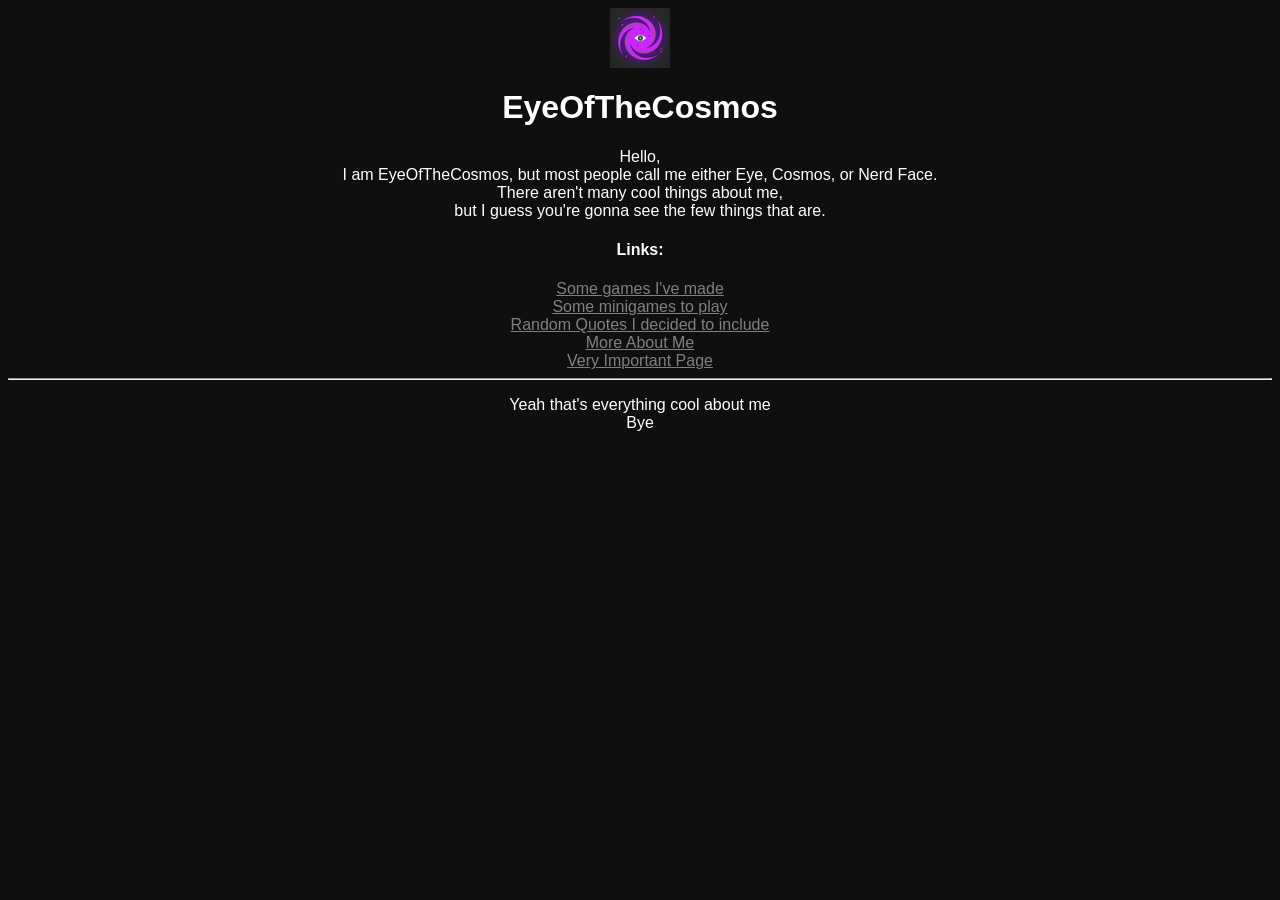
==== index.html @ 96f48589 "added images folder, and an image" ====
<html>
    <title>EyeOfTheCosmos</title>
    <link rel="icon" type="image/x-icon" href="images\eyeofthecosmos.png">
    <body style="background-color: #0f0f0f; text-align: center;">
        <div style="color: white; font-family: 'Lucida Sans', 'Lucida Sans Regular', 'Lucida Grande', 'Lucida Sans Unicode', Geneva, Verdana, sans-serif">
            <img src="images\eyeofthecosmos.png">
            <h1>
                EyeOfTheCosmos
            </h1>
            <p>
                Hello, <br> 
                I am EyeOfTheCosmos, but most people call me either Eye, Cosmos, or Nerd Face. <br>
                There aren't many cool things about me, <br>
                but I guess you're gonna see the few things that are. <br>
            </p>
            <h4>
                Links:
            </h4>
            <a href="games.html" style="color: gray;">Some games I've made</a>

            <br>
            <a href="minigames.html" style="color: gray;">Some minigames to play</a>
            
            <br>
            <a href="quotes.html" style="color: gray;">Random Quotes I decided to include</a>

            <br>
            <a href="about.html" style="color: gray">More About Me</a>

            <br>
            <a href="https://www.youtube.com/watch?v=dQw4w9WgXcQ" style="color: gray;">Very Important Page</a>
            <hr>
            <p>Yeah that's everything cool about me <br>
                Bye
            </p>
        </div>
    </body>
</html>
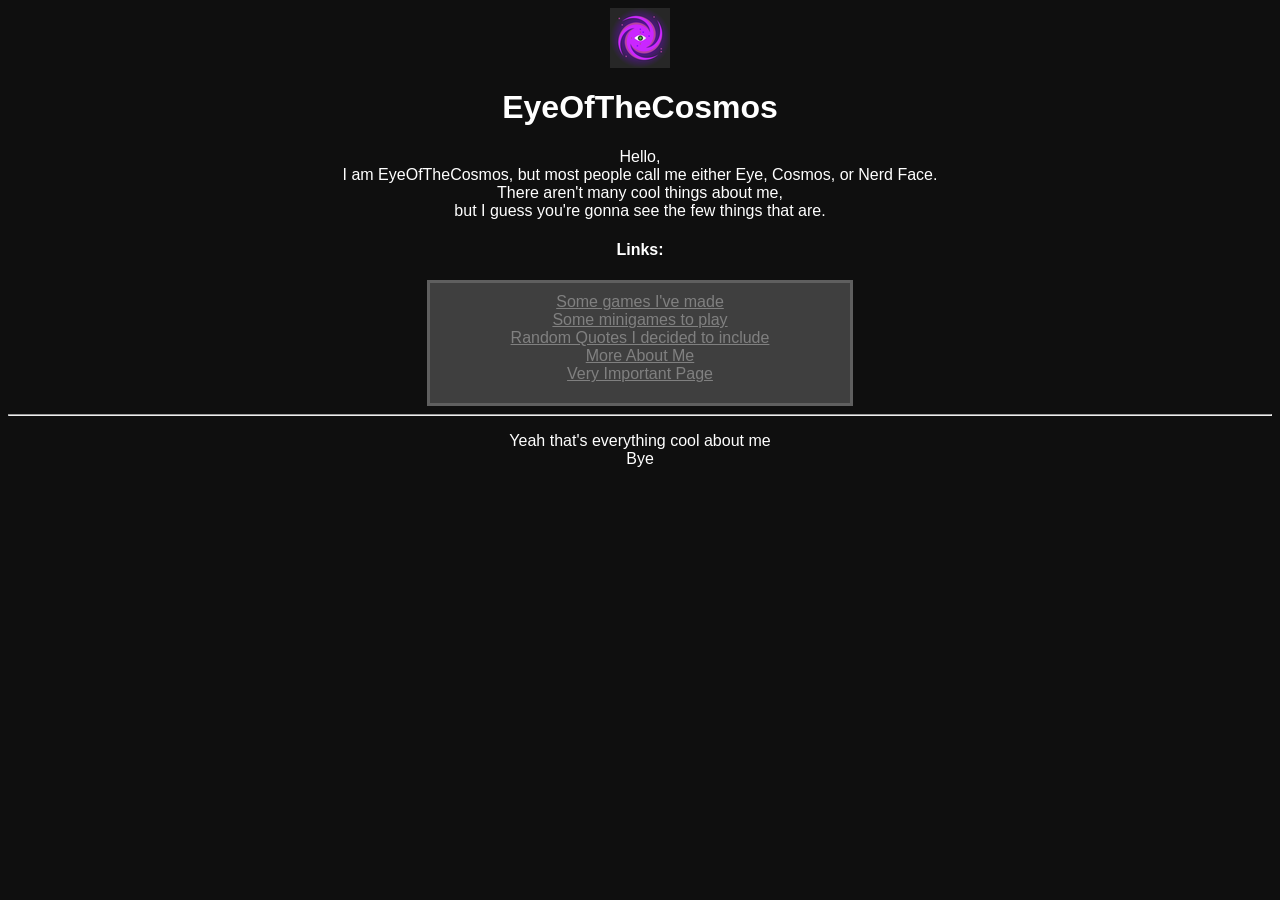
==== commit 948a7b32: "cool box" ====
--- a/index.html
+++ b/index.html
@@ -16,19 +16,21 @@
             <h4>
                 Links:
             </h4>
-            <a href="games.html" style="color: gray;">Some games I've made</a>
+            <div style="background-color: #3f3f3f; width: 400px; height: 100px; margin: auto; border: 3px solid #5f5f5f; padding: 10px;">
+                <a href="games.html" style="color: gray;">Some games I've made</a>
 
-            <br>
-            <a href="minigames.html" style="color: gray;">Some minigames to play</a>
-            
-            <br>
-            <a href="quotes.html" style="color: gray;">Random Quotes I decided to include</a>
+                <br>
+                <a href="minigames.html" style="color: gray;">Some minigames to play</a>
+                
+                <br>
+                <a href="quotes.html" style="color: gray;">Random Quotes I decided to include</a>
 
-            <br>
-            <a href="about.html" style="color: gray">More About Me</a>
+                <br>
+                <a href="about.html" style="color: gray">More About Me</a>
 
-            <br>
-            <a href="https://www.youtube.com/watch?v=dQw4w9WgXcQ" style="color: gray;">Very Important Page</a>
+                <br>
+                <a href="https://www.youtube.com/watch?v=dQw4w9WgXcQ" style="color: gray;">Very Important Page</a>
+            </div>
             <hr>
             <p>Yeah that's everything cool about me <br>
                 Bye
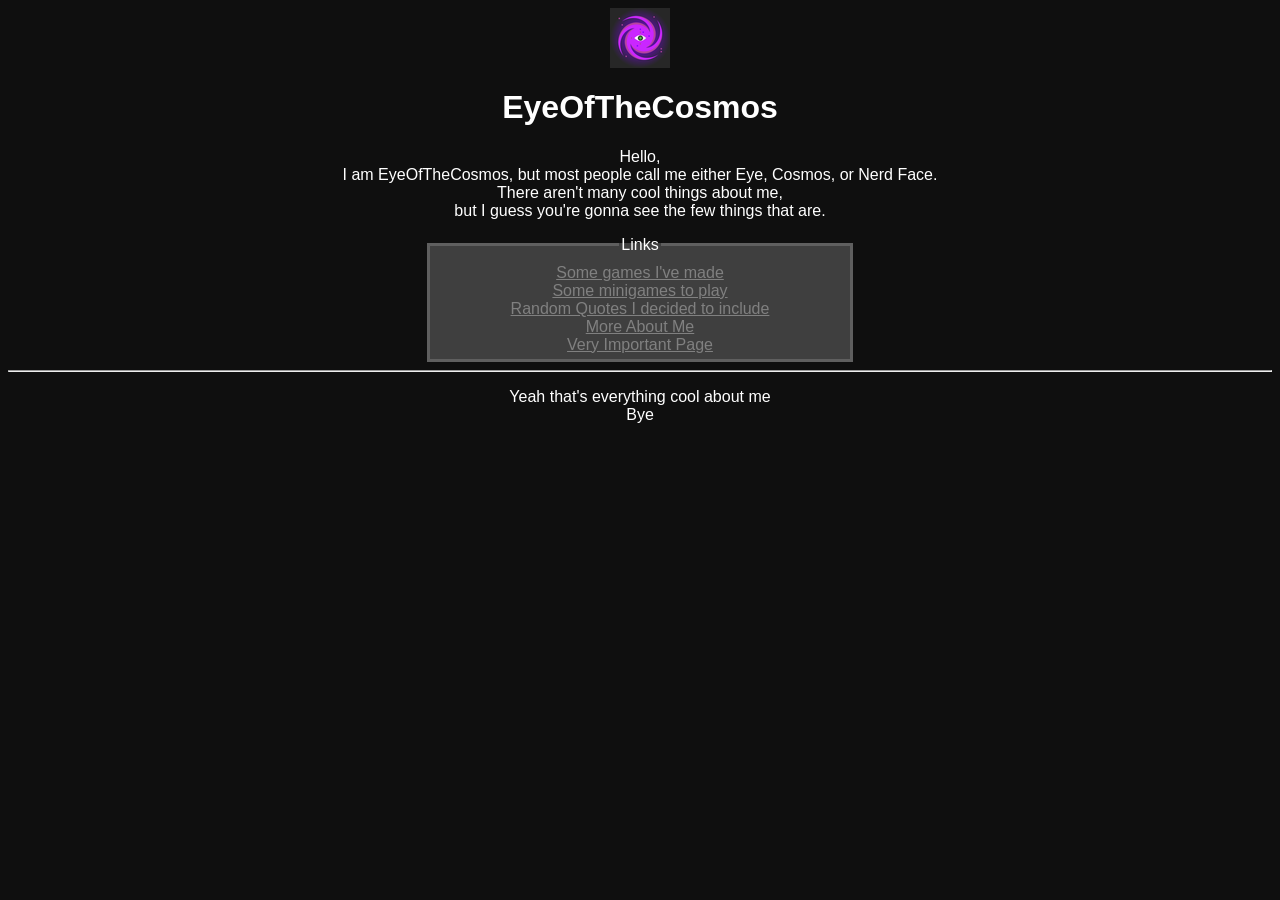
==== commit 70af39a5: "Update index.html" ====
--- a/index.html
+++ b/index.html
@@ -13,10 +13,9 @@
                 There aren't many cool things about me, <br>
                 but I guess you're gonna see the few things that are. <br>
             </p>
-            <h4>
-                Links:
-            </h4>
-            <div style="background-color: #3f3f3f; width: 400px; height: 100px; margin: auto; border: 3px solid #5f5f5f; padding: 10px;">
+            
+            <fieldset style="background-color: #3f3f3f; width: 400px; height: 100px; margin: auto; border: 3px solid #5f5f5f; padding: 10px;">
+                <legend style="text-align: center;">Links</legend>
                 <a href="games.html" style="color: gray;">Some games I've made</a>
 
                 <br>
@@ -30,7 +29,7 @@
 
                 <br>
                 <a href="https://www.youtube.com/watch?v=dQw4w9WgXcQ" style="color: gray;">Very Important Page</a>
-            </div>
+            </fieldset>
             <hr>
             <p>Yeah that's everything cool about me <br>
                 Bye
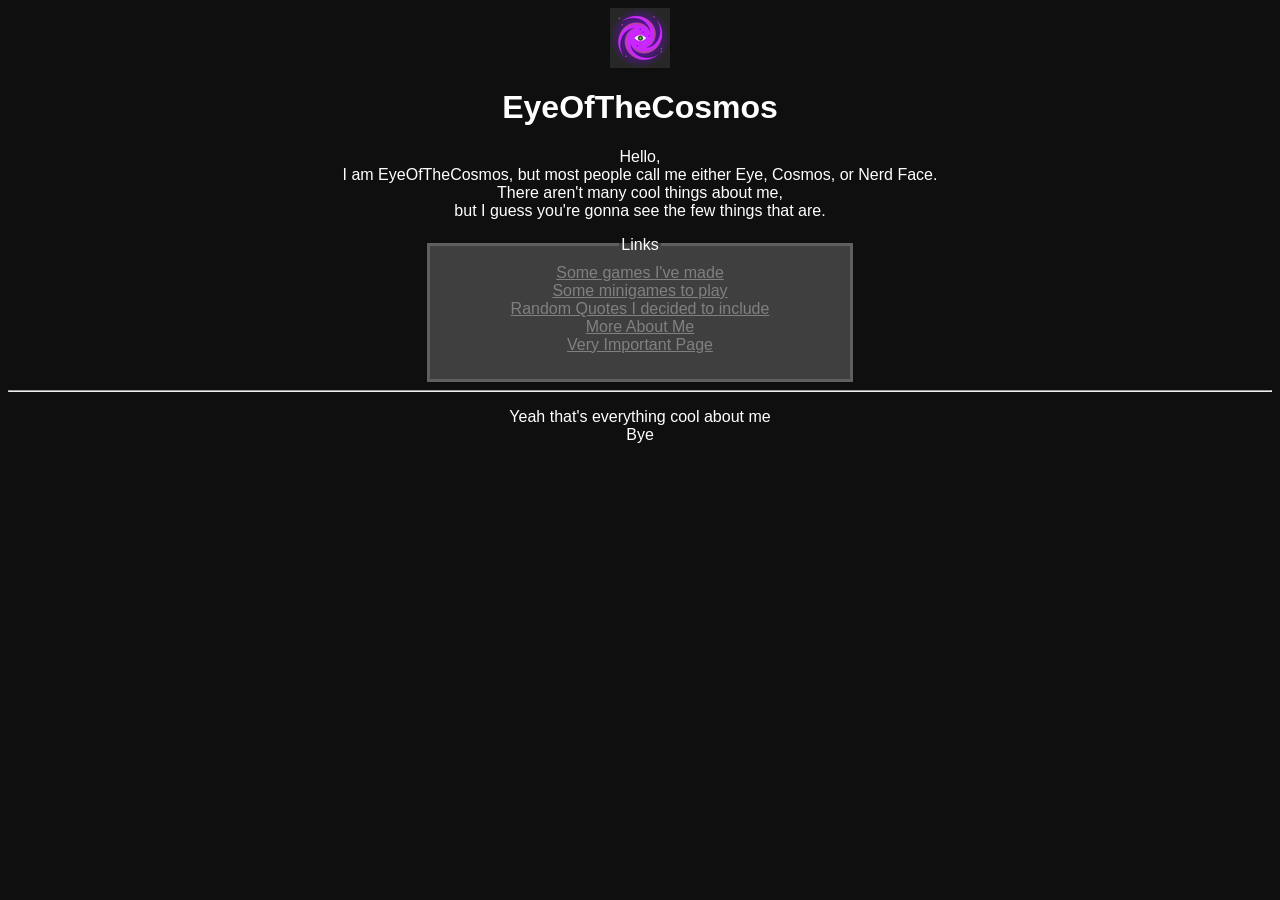
==== commit 49a25270: "Update index.html" ====
--- a/index.html
+++ b/index.html
@@ -14,7 +14,7 @@
                 but I guess you're gonna see the few things that are. <br>
             </p>
             
-            <fieldset style="background-color: #3f3f3f; width: 400px; height: 100px; margin: auto; border: 3px solid #5f5f5f; padding: 10px;">
+            <fieldset style="background-color: #3f3f3f; width: 400px; height: 120px; margin: auto; border: 3px solid #5f5f5f; padding: 10px;">
                 <legend style="text-align: center;">Links</legend>
                 <a href="games.html" style="color: gray;">Some games I've made</a>
 
@@ -26,9 +26,11 @@
 
                 <br>
                 <a href="about.html" style="color: gray">More About Me</a>
-
                 <br>
                 <a href="https://www.youtube.com/watch?v=dQw4w9WgXcQ" style="color: gray;">Very Important Page</a>
+                <br>
+                <p> </p>
+                <br>
             </fieldset>
             <hr>
             <p>Yeah that's everything cool about me <br>
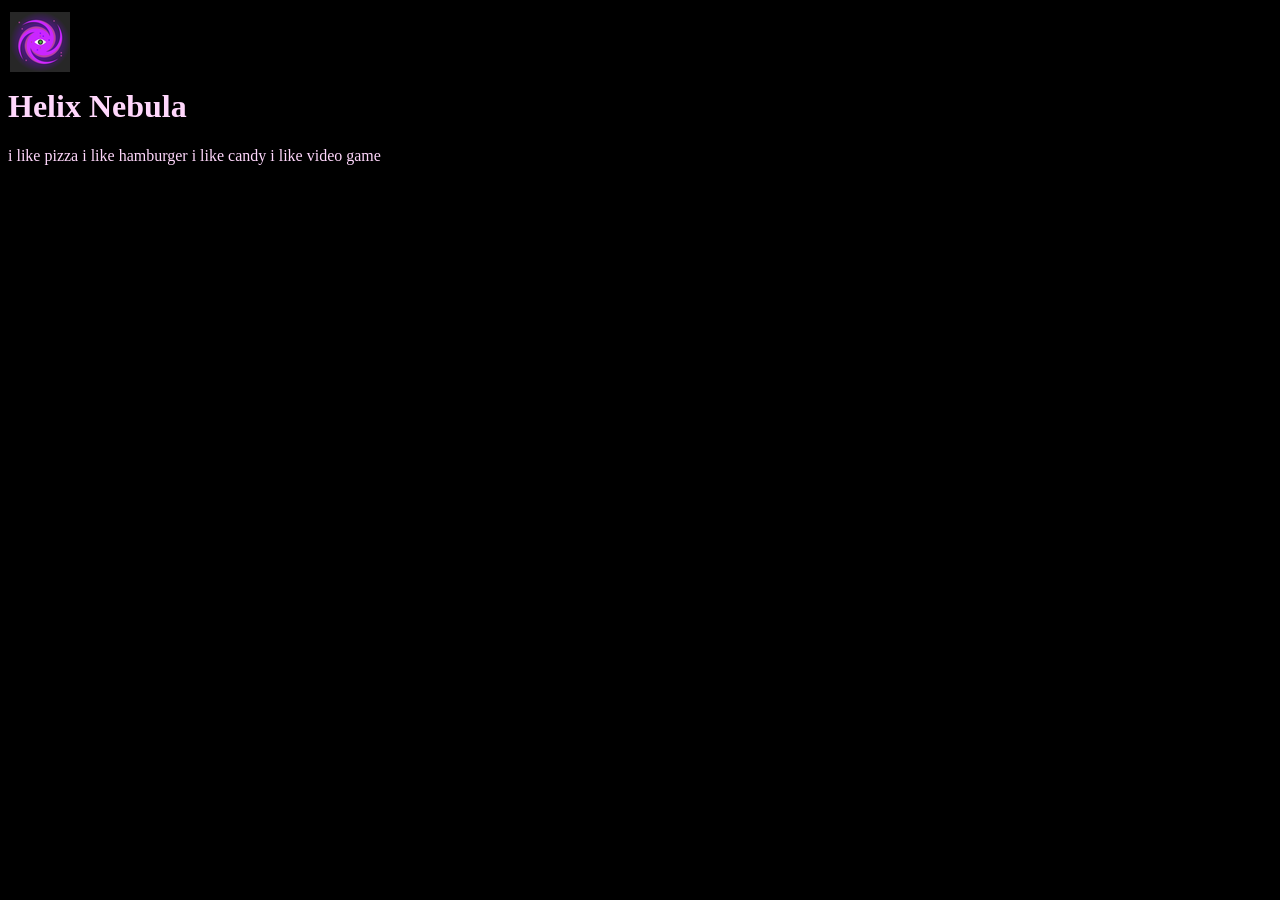
==== commit c6e126c7: "comit" ====
--- a/index.html
+++ b/index.html
@@ -1,40 +1,15 @@
 <html>
-    <title>EyeOfTheCosmos</title>
+    <title>Helix Nebula</title>
     <link rel="icon" type="image/x-icon" href="images\eyeofthecosmos.png">
-    <body style="background-color: #0f0f0f; text-align: center;">
-        <div style="color: white; font-family: 'Lucida Sans', 'Lucida Sans Regular', 'Lucida Grande', 'Lucida Sans Unicode', Geneva, Verdana, sans-serif">
-            <img src="images\eyeofthecosmos.png">
-            <h1>
-                EyeOfTheCosmos
+    <link rel="stylesheet" href="style.css">
+    <body>
+        <div class="container">
+            <img src="images\eyeofthecosmos.png" class="icon">
+            <h1 class="heading1" style="margin-top: 7%; color:rgb(255, 215, 252)">
+                Helix Nebula
             </h1>
-            <p>
-                Hello, <br> 
-                I am EyeOfTheCosmos, but most people call me either Eye, Cosmos, or Nerd Face. <br>
-                There aren't many cool things about me, <br>
-                but I guess you're gonna see the few things that are. <br>
-            </p>
-            
-            <fieldset style="background-color: #3f3f3f; width: 400px; height: 120px; margin: auto; border: 3px solid #5f5f5f; padding: 10px;">
-                <legend style="text-align: center;">Links</legend>
-                <a href="games.html" style="color: gray;">Some games I've made</a>
-
-                <br>
-                <a href="minigames.html" style="color: gray;">Some minigames to play</a>
-                
-                <br>
-                <a href="quotes.html" style="color: gray;">Random Quotes I decided to include</a>
-
-                <br>
-                <a href="about.html" style="color: gray">More About Me</a>
-                <br>
-                <a href="https://www.youtube.com/watch?v=dQw4w9WgXcQ" style="color: gray;">Very Important Page</a>
-                <br>
-                <p> </p>
-                <br>
-            </fieldset>
-            <hr>
-            <p>Yeah that's everything cool about me <br>
-                Bye
+            <p style="color:rgb(255, 215, 252)">
+                i like pizza i like hamburger i like candy i like video game
             </p>
         </div>
     </body>
--- a/style.css
+++ b/style.css
@@ -0,0 +1,26 @@
+body{
+    background-color: #000000;
+}
+div .container {
+    justify-content: left;
+    width: 50%;
+    background-color: #171717;
+    color:rgb(255, 215, 252)
+}
+.icon {
+    width: 60px;
+    height: 60px;
+    border: 2.5px solid rgb(0, 0, 0);
+    position: absolute;
+    top: 10;
+    z-index: 1;
+    margin:auto;
+    transition: 0.5s ease-in-out;
+}
+
+.icon:hover {
+    border: 2.5px solid orchid;
+    border-radius: 10%;
+}
+
+
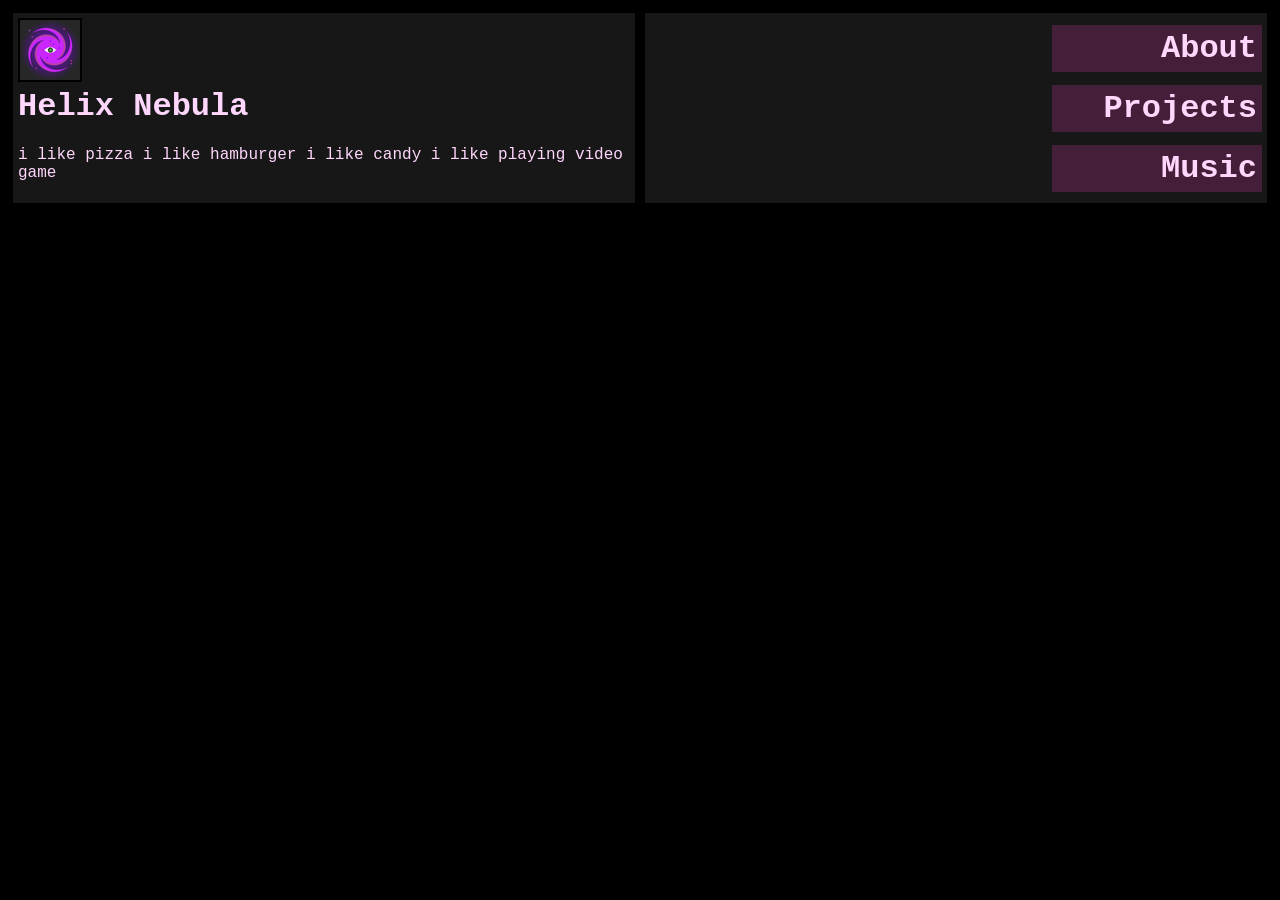
==== commit 5f4eb245: "cool shtuff" ====
--- a/index.html
+++ b/index.html
@@ -4,13 +4,20 @@
     <link rel="stylesheet" href="style.css">
     <body>
         <div class="container">
-            <img src="images\eyeofthecosmos.png" class="icon">
-            <h1 class="heading1" style="margin-top: 7%; color:rgb(255, 215, 252)">
-                Helix Nebula
-            </h1>
-            <p style="color:rgb(255, 215, 252)">
-                i like pizza i like hamburger i like candy i like video game
-            </p>
+            <div class="box">
+                <img src="images\eyeofthecosmos.png" class="icon">
+                <h1 style="margin-top: 70px;">
+                    Helix Nebula
+                </h1>
+                <p>
+                    i like pizza i like hamburger i like candy i like playing video game
+                </p>
+            </div>
+            <div class="box">
+                <h1>About</h1>
+                <h1>Projects</h1>
+                <h1>Music</h1>
+            </div>
         </div>
     </body>
 </html>
--- a/style.css
+++ b/style.css
@@ -1,11 +1,34 @@
-body{
+body {
     background-color: #000000;
 }
-div .container {
-    justify-content: left;
+.container {
+    position:relative;
+    display: flex;
+}
+.box {
     width: 50%;
     background-color: #171717;
-    color:rgb(255, 215, 252)
+    color:rgb(255, 215, 252);
+    font-family: 'Courier New', Courier, monospace;
+    margin: 5px;
+    padding: 5px;
+}
+.box:nth-child(even) {
+    display: grid;
+    h1 {
+    text-align: right;
+    padding: 5px;
+    background-color: #441f39;
+    width: 200px;
+    margin: auto;
+    margin-right:0%;
+    transition: 0.1s ease-in-out;
+    }
+    h1:hover {
+        width:300px;
+        text-align: left;
+        background-color: #5b244b;
+    }
 }
 .icon {
     width: 60px;
